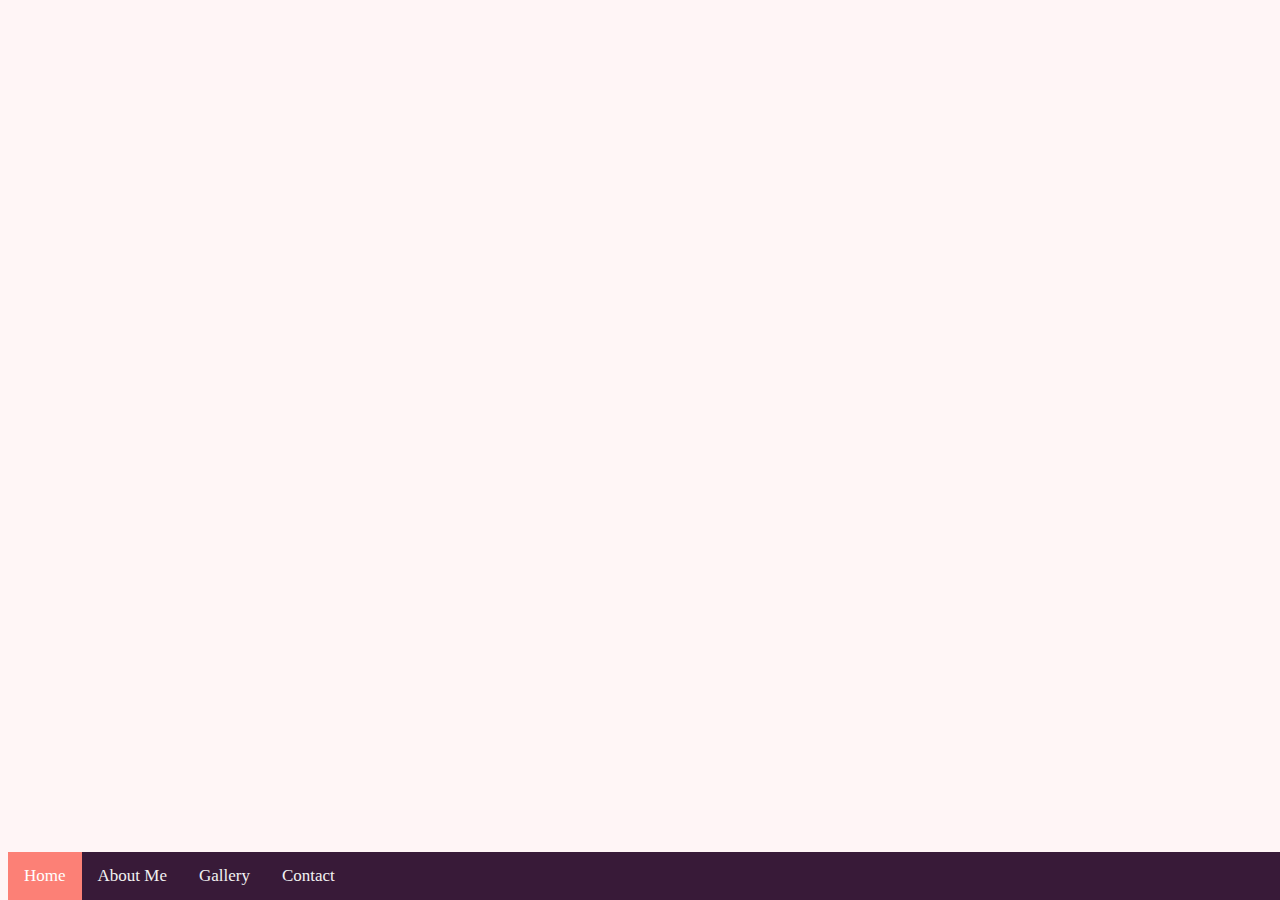
==== index.html @ 4cb93ae8 "Update index.html" ====
<!DOCTYPE html>
<html>
  <head>
    <title>Reprised Prose Designs</title>
    <meta charset="utf-8" />
    <meta name="viewport" content="width=device-width, initial-scale=1" />
    <link rel="stylesheet" href="main.css">
  </head>
  <body>
    <div class="navbar">
  <a href="#home" class="active">Home</a>
  <a href="#about">About Me</a>
  <a href="#gallery">Gallery</a>
      <a href="#contact">Contact</a>
</div>
   <video autoplay muted id="bgVideo">
      <source src="ReProseEnter2-1080p.mp4">
    </video> 
    
    <div class="top" id="top part" style="display:none">
      <header>
      <h1>Reprised Prose Designs</h1>
        <p> This is the beginning of something awesome! </p>
      </header>
    </div>
  <script>
  
  </script>
  </body>
</html>
---- main.css ----
body {
  background-color: #fff5f6;
  background-position: center;
  background-attachment: fixed;
  top: 0;
  height: 100%;
  width: 100%;
  z-index: -100;
}

#bgVideo {
  position: fixed;
  right: 0;
  bottom: 0;
  width: 100%;
  height: 100%;
  z-index: -200;
}

p {
  font-family: "Didot", serif;
}
h1 {
  font-family: "Copperplate", sans-serif;
}

.top {
  max-width: 95%;
  text-align: center;
  color: #381A38;
  margin-top: 300px;
  margin-left: auto;
  margin-right: auto;
  margin-bottom: auto;
  padding: 20px;
  transition-delay: 4s;
  transition: 2s;
 
}

.navbar {
  overflow: hidden;
  background-color: #381a38;
  position: fixed;
  bottom: 0;
  width: 100%;
}

.navbar a {
  float: left;
  display: block;
  color: #f2f2f2;
  text-align: center;
  padding: 14px 16px;
  text-decoration: none;
  font-size: 17px;
}

.navbar a:hover {
  background: #e8b5d4;
  color: black;
}

.navbar a.active {
  background-color: #fc8076;
  color: white;
}
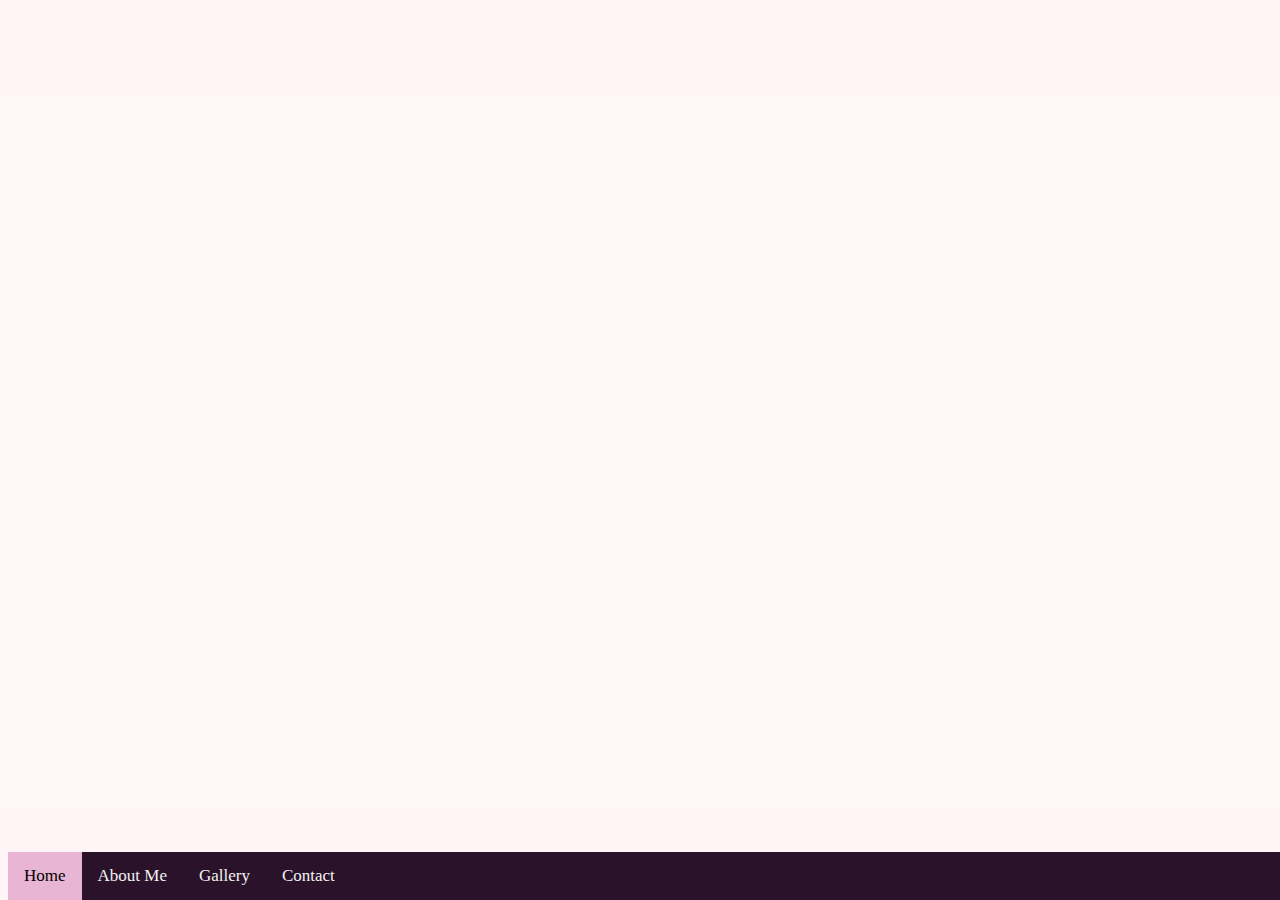
==== commit c15aa4f4: "Update index.html" ====
--- a/index.html
+++ b/index.html
@@ -7,14 +7,14 @@
     <link rel="stylesheet" href="main.css">
   </head>
   <body>
-    <div class="navbar">
+    <div class="navbar" id="menu">
   <a href="#home" class="active">Home</a>
   <a href="#about">About Me</a>
   <a href="#gallery">Gallery</a>
       <a href="#contact">Contact</a>
 </div>
    <video autoplay muted id="bgVideo">
-      <source src="ReProseEnter2-1080p.mp4">
+      <source src="ReProseEnter2-1080p.mp4" onended="showMenu()">
     </video> 
     
     <div class="top" id="top part" style="display:none">
@@ -25,6 +25,9 @@
     </div>
   <script>
   
+    function showMenu() {
+  document.getElementById("menu").style.display = "block";
+}
   </script>
   </body>
 </html>
--- a/main.css
+++ b/main.css
@@ -40,7 +40,7 @@
 
 .navbar {
   overflow: hidden;
-  background-color: #381a38;
+  background-color: #2a132a;
   position: fixed;
   bottom: 0;
   width: 100%;
@@ -62,6 +62,6 @@
 }
 
 .navbar a.active {
-  background-color: #fc8076;
-  color: white;
+  background-color: #e8b5d4;
+  color: black;
 }
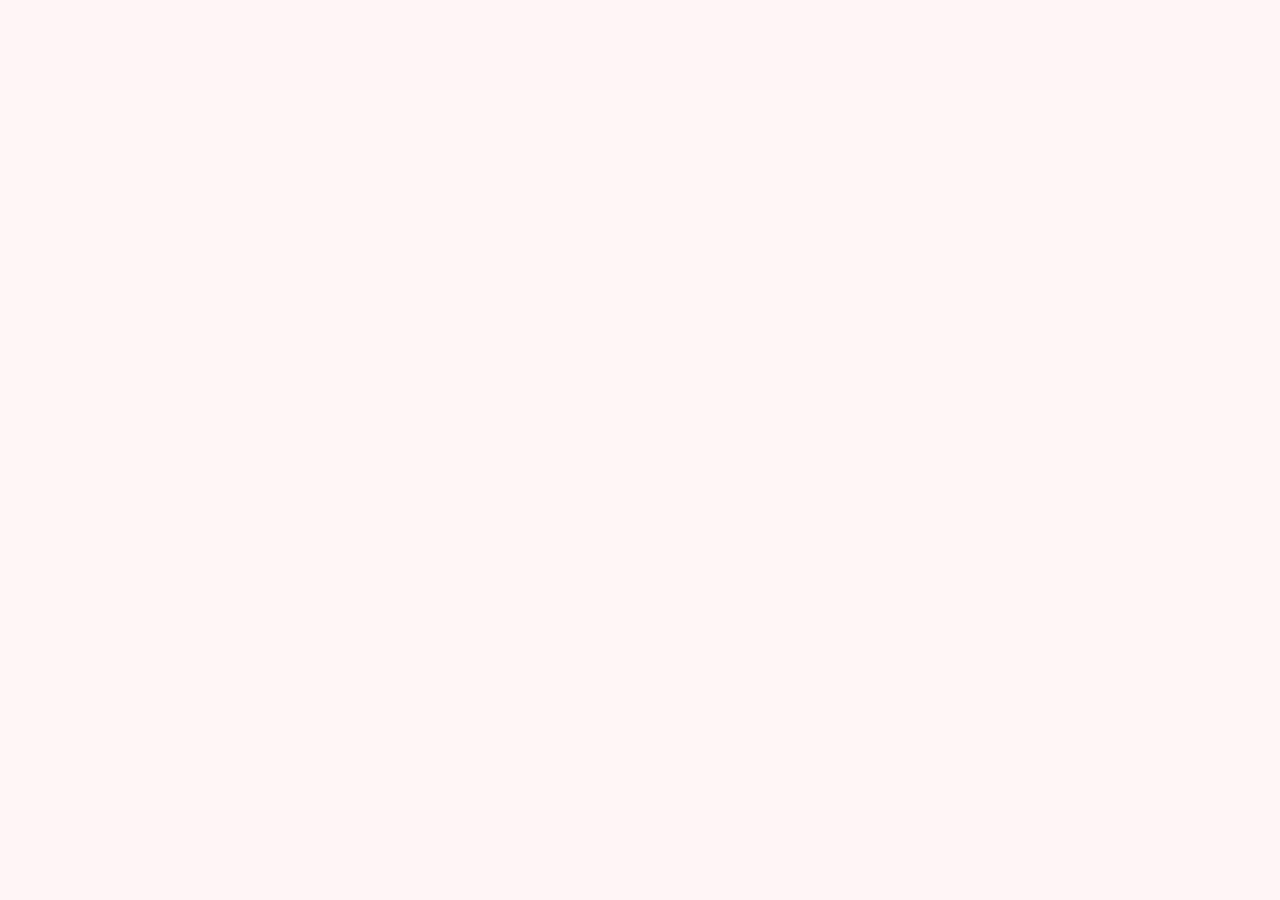
==== commit d4fe56c8: "Update index.html" ====
--- a/index.html
+++ b/index.html
@@ -7,7 +7,7 @@
     <link rel="stylesheet" href="main.css">
   </head>
   <body>
-    <div class="navbar" id="menu">
+    <div class="navbar" id="menu" style="display:none">
   <a href="#home" class="active">Home</a>
   <a href="#about">About Me</a>
   <a href="#gallery">Gallery</a>
